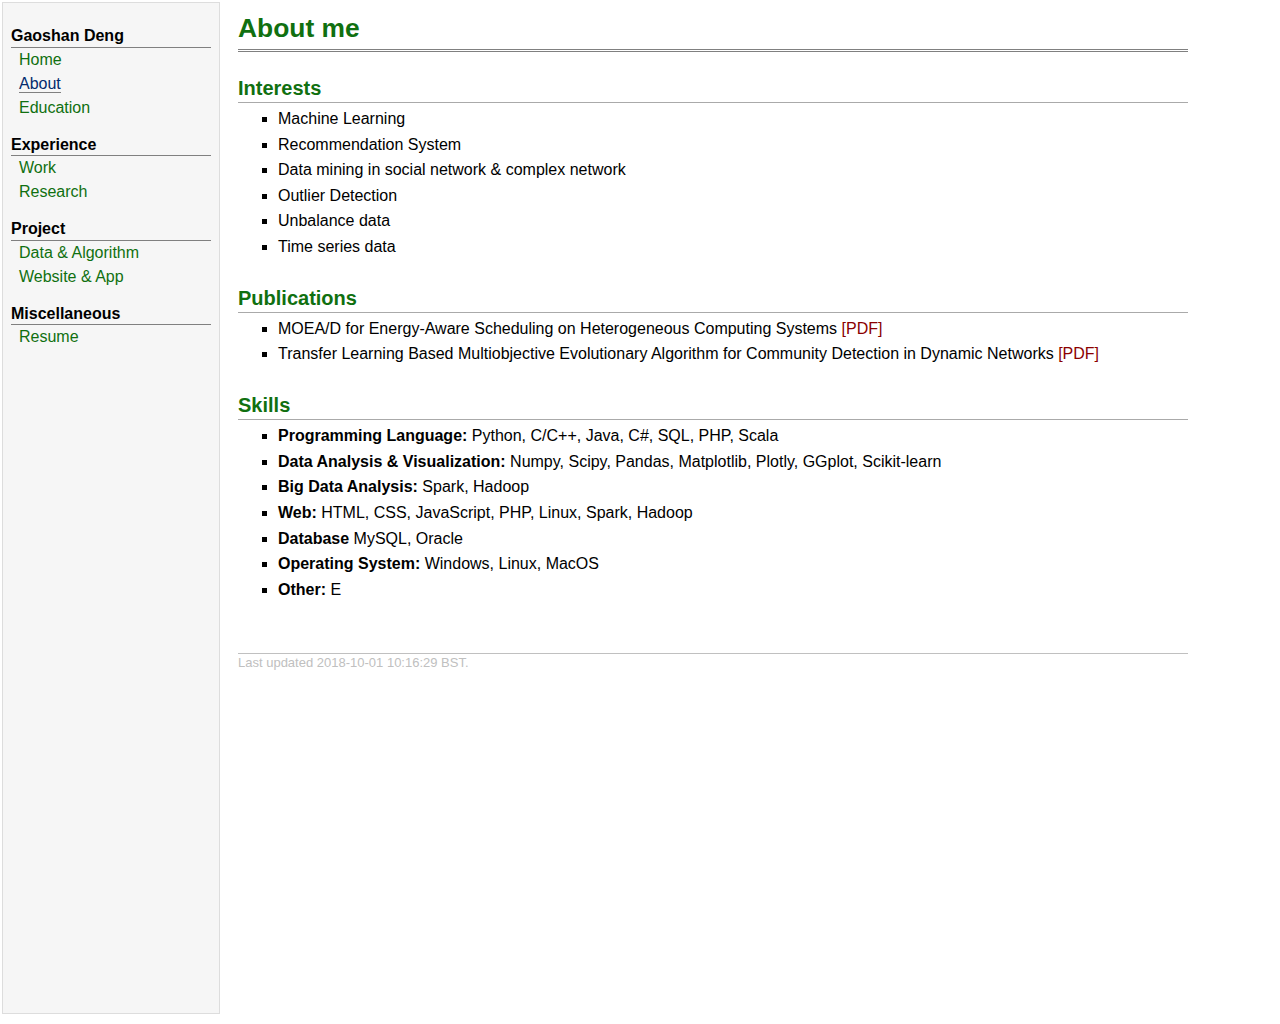
==== about.html @ d5c80c98 "Version 1.0" ====
<!DOCTYPE html PUBLIC "-//W3C//DTD XHTML 1.1//EN" "http://www.w3.org/TR/xhtml11/DTD/xhtml11.dtd">
<!-- saved from url=(0041)http://www.cs.bham.ac.uk/~likw/index.html -->
<html xmlns="http://www.w3.org/1999/xhtml" xml:lang="en">

<head>

<meta http-equiv="Content-Type" content="text/html; charset=UTF-8">

<link rel="stylesheet" href="./css/style.css" type="text/css">

<title>Welcome to Gaoshan Deng's Homepage</title>
</head>


<body>

<div id="MathJax_Message" style="display: none;"></div>

<table summary="Table for page layout." id="tlayout">

<tbody>
<tr valign="top">
<td id="layout-menu" style="width: 200px; height: 1000px">
        <div class="menu-category">Gaoshan Deng </div>
        <div class="menu-item"><a href="index.html" >Home</a></div>
        <div class="menu-item"><a href="#" class="current">About</a></div>
        <div class="menu-item"><a href="education.html">Education</a></div>

        <div class="menu-category">Experience</div>
        <div class="menu-item"><a href="work.html">Work</a></div>
        <div class="menu-item"><a href="research.html">Research</a></div>

        <div class="menu-category">Project</div>
        <div class="menu-item"><a href="project-data.html">Data & Algorithm</a></div>
        <div class="menu-item"><a href="project-web.html">Website & App</a></div>
        
        <div class="menu-category">Miscellaneous</div>
        <div class="menu-item"><a href="./content/resume.pdf" target="blank">Resume</a></div>
    </td>
<td id="layout-content">

<div id="toptitle">
<h1>About me</h1>
<div id="subtitle"></div>
</div>


<h2>Interests</h2>

<ul>
    <li><p>Machine Learning</p></li>

    <li><p>Recommendation System</p></li>

    <li><p>Data mining in social network & complex network</p></li>

    <li><p>Outlier Detection</p></li>

    <li><p>Unbalance data</p></li>

    <li><p>Time series data</p></li>
    

</ul>

<h2>Publications</h2>

<ul>
    <li><p>MOEA/D for Energy-Aware Scheduling on Heterogeneous Computing Systems <a href="https://pdfs.semanticscholar.org/9e0b/ae1a16b4ccf4828db597f4af02f36b884469.pdf"> [PDF]</a></p>
    </li>

    <li><p>Transfer Learning Based Multiobjective Evolutionary Algorithm for Community Detection in Dynamic Networks <a href="./content/paper.pdf"> [PDF]</a></p>
    </li>

    
</ul>


<h2>Skills</h2>

<ul>
    <li><p> <b>Programming Language: </b>Python, C/C++, Java, C#, SQL, PHP, Scala</p></li>

    <li><p> <b>Data Analysis & Visualization: </b>Numpy, Scipy, Pandas, Matplotlib, Plotly, GGplot, Scikit-learn</p></li>

    <li><p> <b>Big Data Analysis: </b>Spark, Hadoop</p></li>

    <li><p> <b>Web: </b>HTML, CSS, JavaScript, PHP, Linux, Spark, Hadoop</p></li>

    <li><p> <b>Database </b> MySQL, Oracle</p></li>

    <li><p> <b>Operating System: </b> Windows, Linux, MacOS</p></li>

    <li><p> <b>Other: </b>E </p></li>

</ul>

    

<div id="footer">
<div id="footer-text">
Last updated 2018-10-01 10:16:29 BST</a>.
</div>
</div>
</td>
</tr>
</tbody></table>



</body></html>
---- css/style.css ----
/* Default css file for jemdoc. */

table#tlayout {
    border: none;
    border-collapse: separate;
    background: white;
}

@font-face {
	font-family: Optima;
	src: url("fonts/Optima-Regular.ttf") format('truetype');
}
@font-face {
	font-family: OptimaBold;
	src: url('fonts/Optima-Bold.ttf') format('truetype');
	font-weight: bold;
}
@font-face {
	font-family: OptimaItalic;
	src: url('fonts/Optima-Italic.ttf') format('truetype');
	font-style: italic;
}
@font-face {
	font-family: OptimaBoldItalic;
	src: url('fonts/Optima-BoldItalic.ttf') format('truetype');
	font-weight: bold;
	font-style: italic;
}

body {
background: white;
			font-family: Optima, sans-serif;
			padding-bottom: 8px;
margin: 0;
}

#layout-menu {
background: #f6f6f6;
border: 1px solid #dddddd;
		padding-top: 0.5em;
		padding-left: 8px;
		padding-right: 8px;
		font-size: 1.0em;
width: auto;
	   white-space: nowrap;
	   text-align: left;
	   vertical-align: top;
}

#layout-menu td {
background: #f4f4f4;
			vertical-align: top;
}

#layout-content {
	padding-top: 0.0em;
	padding-left: 1.0em;
	padding-right: 1.0em;
border: none;
background: white;
			text-align: justify;
			vertical-align: top;
			min-width: 950px;
			max-width: 950px;
			width: 	   950px;
}

#layout-menu a {
	line-height: 1.5em;
	margin-left: 0.5em;
}

tt {
background: #ffffee;
}

pre, tt {
	font-size: 90%;
	font-family: monaco, monospace;
}

a, a > tt {
color: #8b0000;
	   text-decoration: none;
}

a:hover {
	  border-bottom: 1px gray dotted;
  }

#layout-menu a.current:link, #layout-menu a.current:visited {
color: #022b6d;
	   border-bottom: 1px gray solid;
}
#layout-menu a:link, #layout-menu a:visited, #layout-menu a:hover {
color: #107010;
	   text-decoration: none;
}
#layout-menu a:hover {
	text-decoration: none;
}

div.menu-category {
	border-bottom: 1px solid gray;
	margin-top: 0.8em;
	padding-top: 0.2em;
	padding-bottom: 0.1em;
	font-weight: bold;
}

div.menu-item {
	padding-left: 16px;
	text-indent: -16px;
}

div#toptitle {
	padding-bottom: 0.2em;
	margin-bottom: 1.5em;
	border-bottom: 3px double gray;
}

/* Reduce space if we begin the page with a title. */
div#toptitle + h2, div#toptitle + h3 {
	margin-top: -0.7em;
}

div#subtitle {
	margin-top: 0.0em;
	margin-bottom: 0.0em;
	padding-top: 0em;
	padding-bottom: 0.1em;
}

em {
	font-style: italic;
}

strong {
	font-weight: bold;
}


h1, h2, h3 {
color: #107010;
	   margin-top: 0.7em;
	   margin-bottom: 0.3em;
	   padding-bottom: 0.2em;
	   line-height: 1.0;
	   padding-top: 0.5em;
	   border-bottom: 1px solid #aaaaaa;
}

h1 {
	font-size: 165%;
}

h2 {
	padding-top: 0.8em;
	font-size: 125%;
}

h2 + h3 {
	padding-top: 0.2em;
}

h3 {
	font-size: 110%;
	border-bottom: none;
}

p {
	margin-top: 0.0em;
	margin-bottom: 0.8em;
padding: 0;
		 line-height: 1.3;
}

pre {
padding: 0;
margin: 0;
}

div#footer {
	font-size: small;
	border-top: 1px solid #c0c0c0;
	padding-top: 0.1em;
	margin-top: 4.0em;
color: #c0c0c0;
}

div#footer a {
color: #80a0b0;
}

div#footer-text {
float: left;
	   padding-bottom: 8px;
}

ul, ol, dl {
	margin-top: 0.2em;
	padding-top: 0;
	margin-bottom: 0.8em;
}

dt {
	margin-top: 0.5em;
	margin-bottom: 0;
}

dl {
	margin-left: 20px;
}

dd {
color: #222222;
}

dd > *:first-child {
	margin-top: 0;
}

ul {
	list-style-position: outside;
	list-style-type: square;
}

p + ul, p + ol {
	margin-top: -0.5em;
}

li ul, li ol {
	margin-top: -0.3em;
}

ol {
	list-style-position: outside;
	list-style-type: decimal;
}

li p, dd p {
	margin-bottom: 0.3em;
}


ol ol {
	list-style-type: lower-alpha;
}

ol ol ol {
	list-style-type: lower-roman;
}

p + div.codeblock {
	margin-top: -0.6em;
}

div.codeblock, div.infoblock {
	margin-right: 0%;
	margin-top: 1.2em;
	margin-bottom: 1.3em;
}

div.blocktitle {
	font-weight: bold;
color: #107010;
	   margin-top: 1.2em;
	   margin-bottom: 0.1em;
}

div.blockcontent {
border: 1px solid silver;
padding: 0.3em 0.5em;
}

div.infoblock > div.blockcontent {
background: #ffffee;
}

div.blockcontent p + ul, div.blockcontent p + ol {
	margin-top: 0.4em;
}

div.infoblock p {
	margin-bottom: 0em;
}

div.infoblock li p, div.infoblock dd p {
	margin-bottom: 0.5em;
}

div.infoblock p + p {
	margin-top: 0.8em;
}

div.codeblock > div.blockcontent {
background: #f6f6f6;
}

span.pycommand {
color: #000070;
}

span.statement {
color: #008800;
}
span.builtin {
color: #000088;
}
span.special {
color: #990000;
}
span.operator {
color: #880000;
}
span.error {
color: #aa0000;
}
span.comment, span.comment > *, span.string, span.string > * {
color: #606060;
}

@media print {
#layout-menu { display: none; }
}

#fwtitle {
margin: 2px;
}

#fwtitle #toptitle {
	padding-left: 0.5em;
	margin-bottom: 0.5em;
}

#layout-content h1:first-child, #layout-content h2:first-child, #layout-content h3:first-child {
	margin-top: -0.7em;
}

div#toptitle h1, #layout-content div#toptitle h1 {
	margin-bottom: 0.0em;
	padding-bottom: 0.1em;
	padding-top: 0;
	margin-top: 0.5em;
	border-bottom: none;
}

img.eq {
padding: 0;
		 padding-left: 0.1em;
		 padding-right: 0.1em;
margin: 0;
}

img.eqwl {
	padding-left: 2em;
	padding-top: 0.6em;
	padding-bottom: 0.2em;
margin: 0;
}

table {
border: 2px solid black;
		border-collapse: collapse;
}

td {
padding: 2px;
		 padding-left: 0.5em;
		 padding-right: 0.5em;
		 text-align: center;
border: 1px solid gray;
}

table + table {
	margin-top: 1em;
}

tr.heading {
	font-weight: bold;
	border-bottom: 2px solid black;
}

img {
border: none;
}

table.imgtable, table.imgtable td {
border: none;
		text-align: left;
}
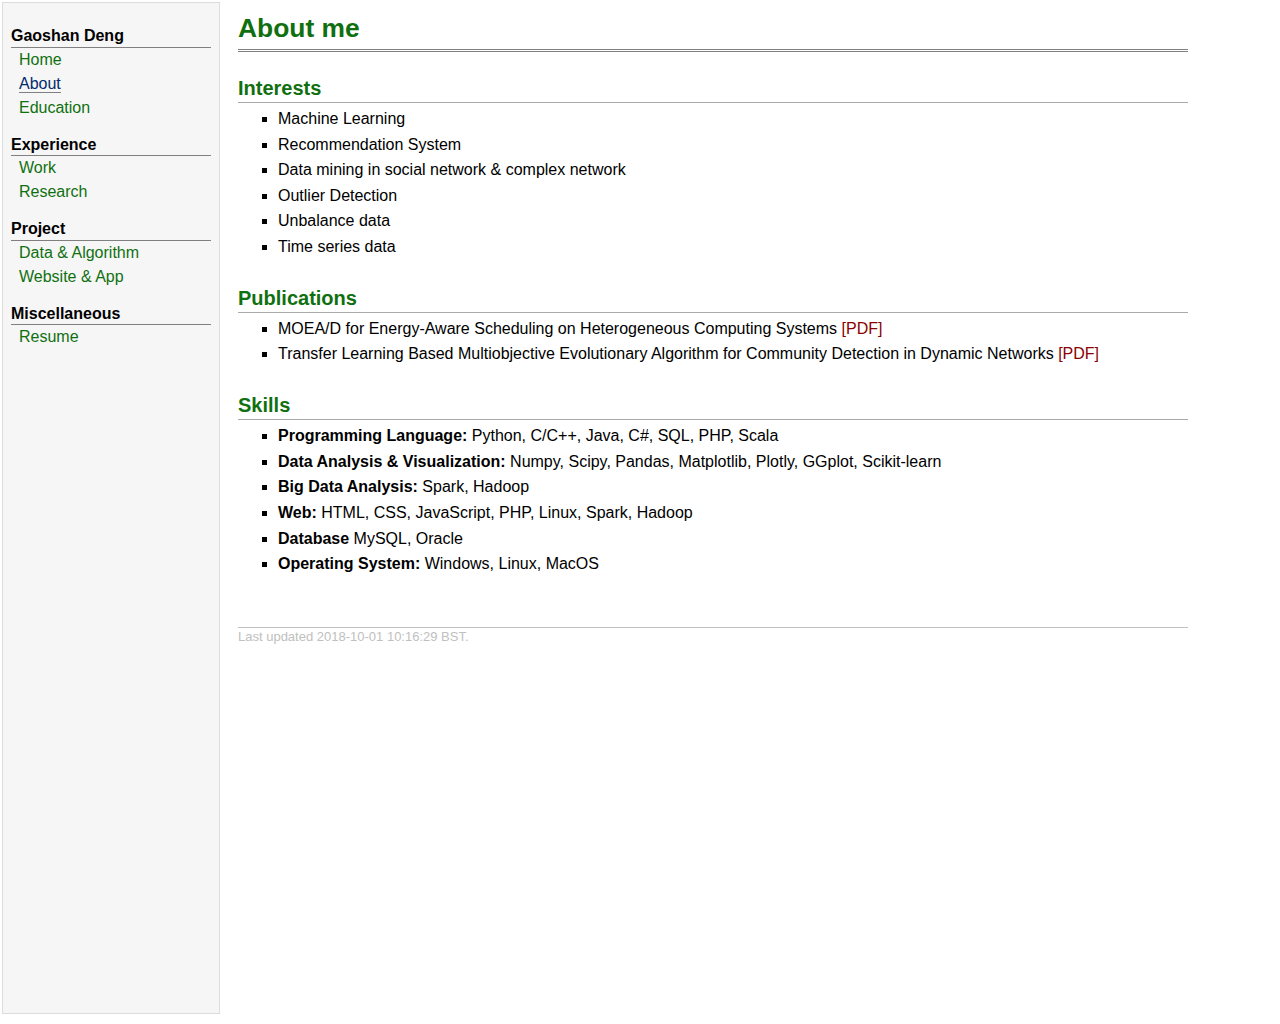
==== commit 76757212: "update about.html" ====
--- a/about.html
+++ b/about.html
@@ -91,8 +91,6 @@
 
     <li><p> <b>Operating System: </b> Windows, Linux, MacOS</p></li>
 
-    <li><p> <b>Other: </b>E </p></li>
-
 </ul>
 
     
